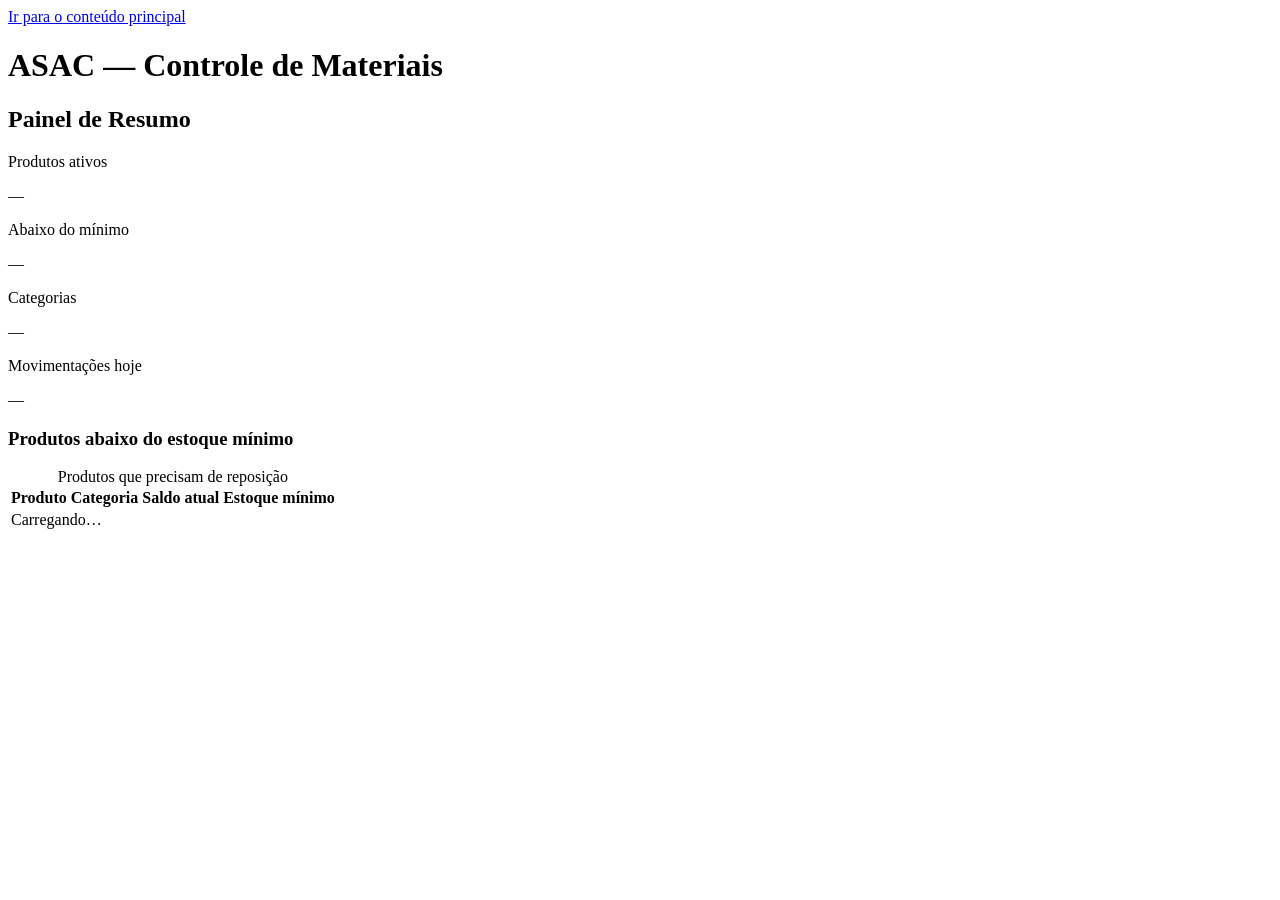
==== frontend/index.html @ 74c926e7 "feat: sistema de controle de materiais de consumo ASAC v0.1 Backend FastAPI com SQLite, autenticação" ====
<!DOCTYPE html>
<html lang="pt-BR">
<head>
  <meta charset="UTF-8">
  <meta name="viewport" content="width=device-width, initial-scale=1.0">
  <title>Início — ASAC Materiais</title>
  <link rel="stylesheet" href="/ui/css/style.css">
</head>
<body>
  <a href="#conteudo-principal" class="skip-link">Ir para o conteúdo principal</a>

  <header role="banner">
    <h1>ASAC — Controle de Materiais</h1>
    <nav aria-label="Menu principal" id="nav-principal"></nav>
  </header>

  <main id="conteudo-principal">
    <h2>Painel de Resumo</h2>

    <div class="cards-resumo" aria-label="Indicadores do estoque">
      <div class="card">
        <p class="card-titulo">Produtos ativos</p>
        <p class="card-valor" id="total-produtos" aria-live="polite">—</p>
      </div>
      <div class="card card-alerta">
        <p class="card-titulo">Abaixo do mínimo</p>
        <p class="card-valor" id="abaixo-minimo" aria-live="polite">—</p>
      </div>
      <div class="card">
        <p class="card-titulo">Categorias</p>
        <p class="card-valor" id="total-categorias" aria-live="polite">—</p>
      </div>
      <div class="card">
        <p class="card-titulo">Movimentações hoje</p>
        <p class="card-valor" id="mov-hoje" aria-live="polite">—</p>
      </div>
    </div>

    <section class="secao" aria-labelledby="titulo-alertas">
      <h3 id="titulo-alertas">Produtos abaixo do estoque mínimo</h3>
      <div class="tabela-container">
        <table aria-describedby="desc-alertas">
          <caption id="desc-alertas">Produtos que precisam de reposição</caption>
          <thead>
            <tr>
              <th scope="col">Produto</th>
              <th scope="col">Categoria</th>
              <th scope="col">Saldo atual</th>
              <th scope="col">Estoque mínimo</th>
            </tr>
          </thead>
          <tbody id="lista-alertas">
            <tr><td colspan="4">Carregando…</td></tr>
          </tbody>
        </table>
      </div>
    </section>
  </main>

  <div role="alert" id="notificacao" hidden class="notificacao"></div>

  <script src="/ui/js/api.js"></script>
  <script src="/ui/js/app.js"></script>
  <script>
    exigirAuth();
    renderizarNav('index');

    async function carregarResumo() {
      try {
        const [produtos, abaixo, cats, movs] = await Promise.all([
          api.get('/produtos/?apenas_ativos=true'),
          api.get('/produtos/abaixo-minimo'),
          api.get('/categorias/'),
          api.get('/movimentacoes/'),
        ]);

        document.getElementById('total-produtos').textContent   = produtos.length;
        document.getElementById('abaixo-minimo').textContent    = abaixo.length;
        document.getElementById('total-categorias').textContent = cats.length;

        const hoje = new Date().toDateString();
        const movsHoje = movs.filter(m => new Date(m.dataMov).toDateString() === hoje);
        document.getElementById('mov-hoje').textContent = movsHoje.length;

        const tbody = document.getElementById('lista-alertas');
        if (abaixo.length === 0) {
          tbody.innerHTML = '<tr><td colspan="4">Nenhum produto abaixo do estoque mínimo. ✓</td></tr>';
        } else {
          tbody.innerHTML = abaixo.map(p => `
            <tr>
              <td>${p.descricao}</td>
              <td>${p.idCategoria}</td>
              <td>${formatarNumero(p.saldoAtual)}</td>
              <td>${formatarNumero(p.estoqueMinimo)}</td>
            </tr>
          `).join('');
        }
      } catch (err) {
        notificar(err.message, 'erro');
      }
    }

    carregarResumo();
  </script>
</body>
</html>
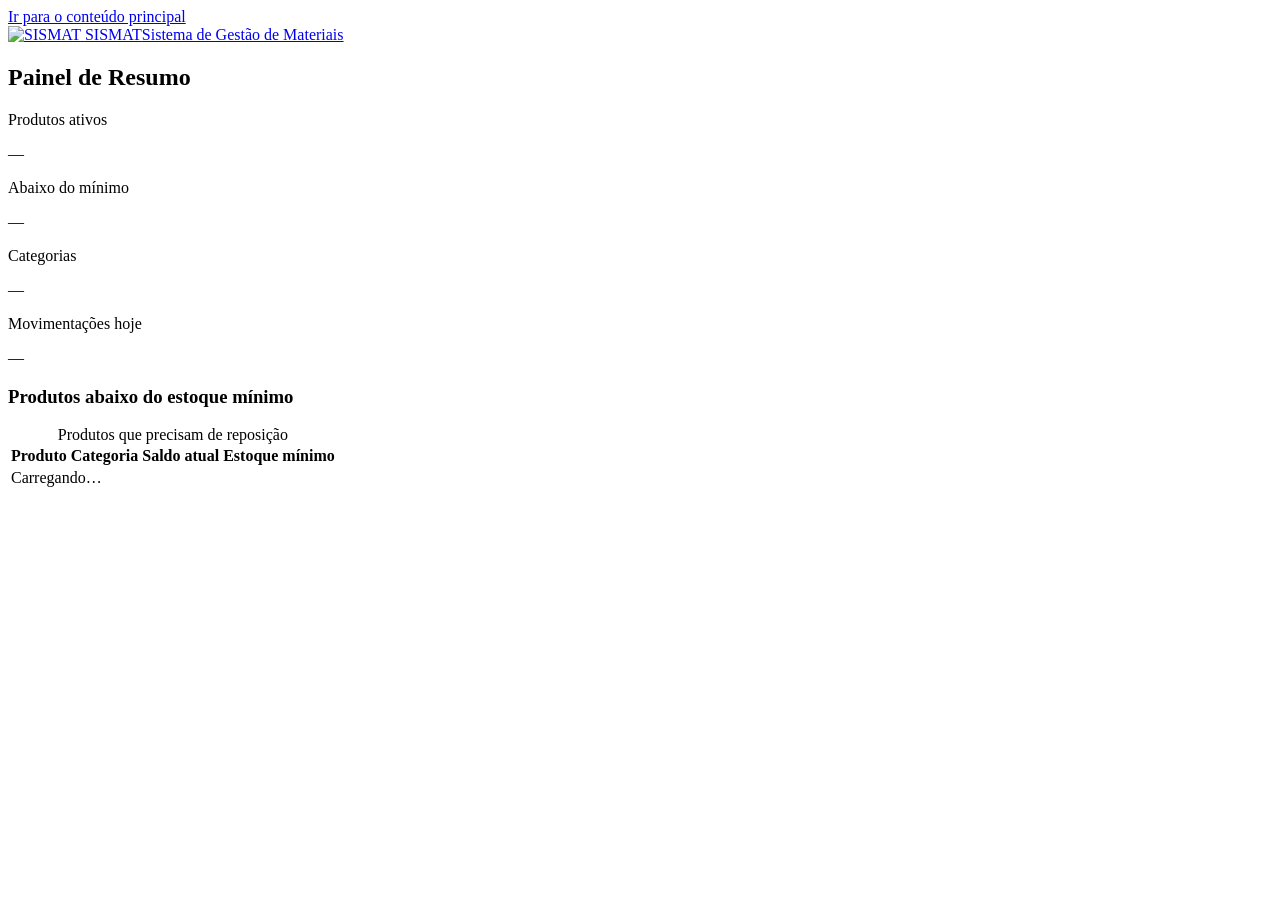
==== commit 6d47b12d: "fix/feat: nav por perfil, sobreposição CSS e identidade visual SISMAT - Corrige nav: perfil CONSULTA" ====
--- a/frontend/index.html
+++ b/frontend/index.html
@@ -3,14 +3,17 @@
 <head>
   <meta charset="UTF-8">
   <meta name="viewport" content="width=device-width, initial-scale=1.0">
-  <title>Início — ASAC Materiais</title>
+  <title>Início — SISMAT</title>
   <link rel="stylesheet" href="/ui/css/style.css">
 </head>
 <body>
   <a href="#conteudo-principal" class="skip-link">Ir para o conteúdo principal</a>
 
   <header role="banner">
-    <h1>ASAC — Controle de Materiais</h1>
+    <a href="/ui/index.html" class="logo-link" aria-label="SISMAT — ir para o início">
+      <img src="/ui/img/logo.png" alt="SISMAT" class="logo-img">
+      <span class="logo-nome">SISMAT<span class="logo-subtitulo">Sistema de Gestão de Materiais</span></span>
+    </a>
     <nav aria-label="Menu principal" id="nav-principal"></nav>
   </header>
 
